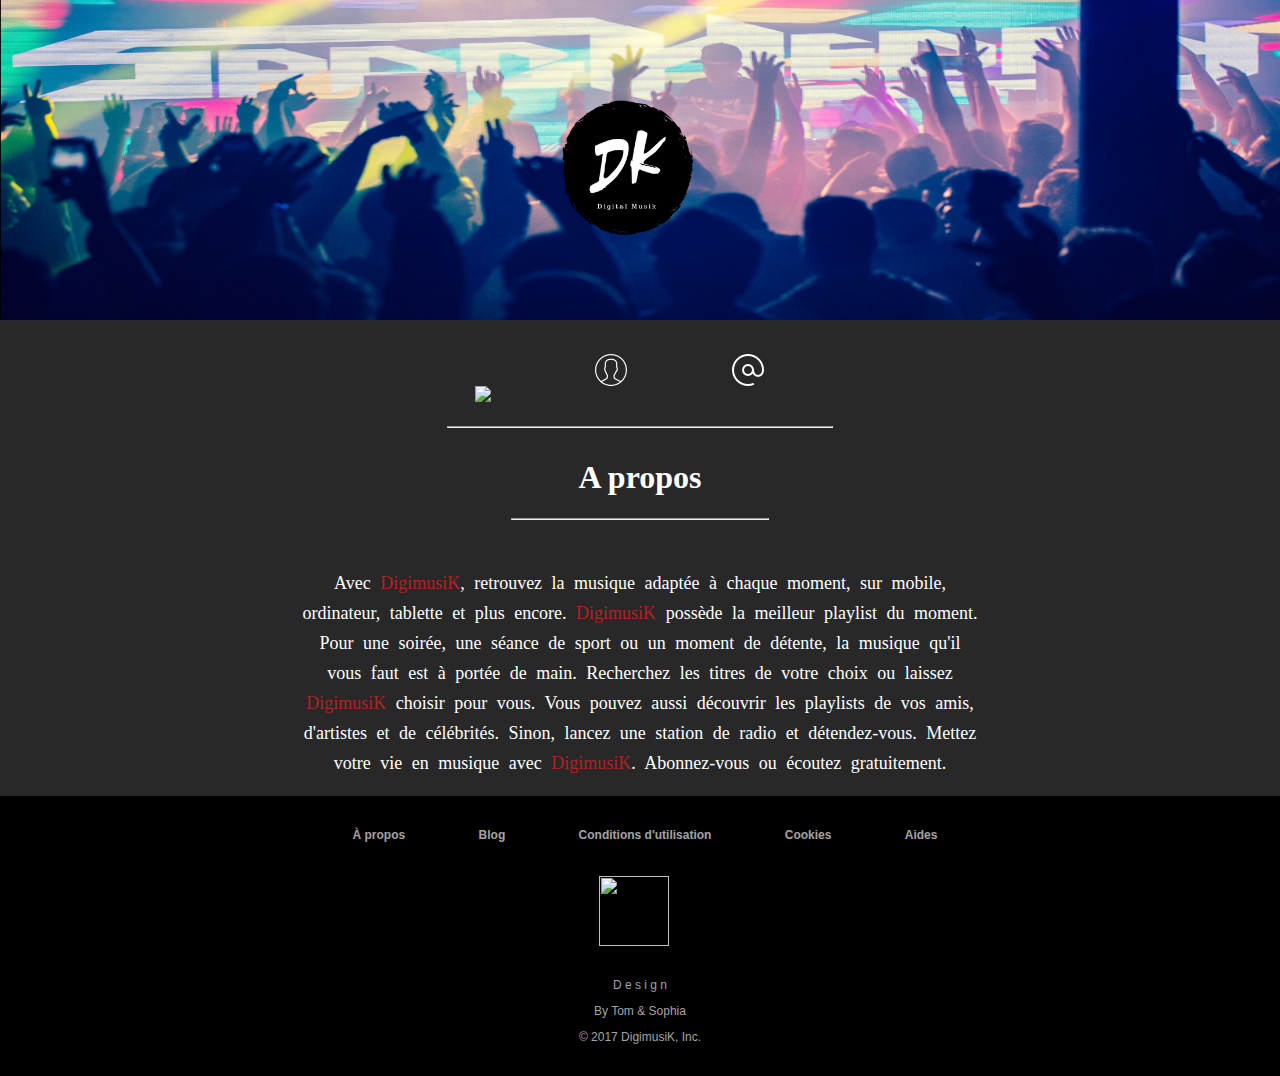
==== Page-2.html @ 98201c97 "Day 5" ====
<!DOCTYPE html>
<html>

	<head>

		<title>DigimusiK</title>

				<meta charset="utf-8">
				<link rel="stylesheet" type="text/css" href="style.css">
				<script src="https://ajax.googleapis.com/ajax/libs/jquery/3.2.1/jquery.min.js"></script>
				<script src="script.js"></script>
				<link rel="shortcut icon" href="DK4.png">

		
	</head>

	<body>

			<header>

			<img class ="img1" src="Capture.PNG"> 							<!--Image de couverture-->
			<a href="index.html"><img class ="img2" src="DK.png"> 			<!--logo header cliquable-->
				
<br>

			<ul id="menu_horizontal">										<!--Menu principal-->

				<li class="bouton_gauche"><a href="index.html"><img src="accueil.png" alt="accueil" />Accueil</a></li>
				<li class="bouton_milieu"><a href="#"><img src="user.png" alt="news" />Profil</a></li>
				<li class="bouton_droite"><a href="Page-3.html"><img src="contact.png" alt="contact"/>Contact</a></li>

			</ul>

<br>

			<HR align=center width="30%">


		</header>

		<section>
<br>

			<h1>A propos</h1>


			<HR align=center width="20%">

			<p class="Apropos"> Avec <span style="color: firebrick;">DigimusiK</span>, retrouvez la musique adaptée à chaque moment, sur mobile, ordinateur, tablette et plus encore. <span style="color: firebrick;">DigimusiK</span> possède la meilleur playlist du moment. Pour une soirée, une séance de sport ou un moment de détente, la musique qu'il vous faut est à portée de main. Recherchez les titres de votre choix ou laissez <span style="color: firebrick;">DigimusiK</span> choisir pour vous. Vous pouvez aussi découvrir les playlists de vos amis, d'artistes et de célébrités. Sinon, lancez une station de radio et détendez-vous. Mettez votre vie en musique avec <span style="color: firebrick;">DigimusiK</span>. Abonnez-vous ou écoutez gratuitement.</p>

		</section>

		<footer>

		<ul id="menufooter"> 		<!--menu du footer-->

			<li><a href="Page-2.html">À propos</a></li>
			<li>Blog</li>
			<li>Conditions d'utilisation</li>
			<li>Cookies</li>
			<li>Aides</li>

		</ul>
<br>
			<img class ="logoF" src="DK3.png">
			<p class="Pied">D e s i g n</p>
			<p class="Pied">By Tom & Sophia</p>
			<p class="Pied">© 2017 DigimusiK, Inc.</p>

		</footer>

	</body>
</html>
---- style.css ----
body {
 background-color: #282828; 
 font-family: arial; 
 color: white;
 font-size: 100%;
 margin: 0;
 }

.img1 {                         /*Il s'agit de notre image de couverture dans le header*/
 	width: 100%;
 	height: 320px;
 	display: block;
 	margin-left: auto;
 	margin-right: auto;
 }

.img2 {                          /*Il s'agit de notre logo en haut de la page dans le header*/
 	width: 290px;
 	height: 290px;
 	margin-left: 470px;
 	margin-top: -310px;
 	position: absolute;

 }

 .img3 {                         /*Il s'agit des images des positions des musiques (1)(2)(3).....(8)(9)(10)*/
 	width: 25px;
 	margin-left: 620px;
 }


header {
 	width: 100%;
 	height: 320px;
 }

h1{
	text-align: center;
	font-family: 'Ar cena';
	}

#Musique {
	line-height: 45px;
}

.musiqueGauche{
	padding-left: 40px;
	height: 130px;
}

.musiqueDroite{
	padding-left: 800px;
	height: 130px;
	flex-direction: row-reverse;
	margin-right: 40px;
	padding-left: 0px;
}

.infosmusique {
	margin: 40px;
}

.hashtags {
	color: firebrick;
	font-family: Ar cena;
	font-size: 18px;
}

article {
	display: flex;
	align-items: center;
}

.like{  					/*position des boutons like*/
 	width: 20px;
 	height: 20px;
}

iframe {					/*position des lecteurs Spotify*/
	height: 80px;
	margin: 40px;
}

ul#menu_horizontal { 
width : 1000px; 
height : 30px;
margin-left: 100px;
background-color : none;
color: none;
border : 0px;
list-style-type : none; 
}
 
ul#menu_horizontal li { 
display: inline;
font-size: 0px;
}
 
ul#menu_horizontal li.bouton_gauche {
padding-left: 335px;
}

ul#menu_horizontal li.bouton_milieu {
padding-left: 100px;
}
 
ul#menu_horizontal li.bouton_droite {
padding-left: 100px;
}
 
ul#menu_horizontal a {
color : #FFFFFF;
text-decoration : none;
}
 
ul#menu_horizontal a:hover { text-decoration : underline; 
}

section {
	margin-top: 100px;
}

ul#musiques {
	padding-left: 0;
}

footer {
    font-size: 12px;
    font-family: 'arial';
    color: #A4A4A4;
    background-color: #000000;
    margin: 0;
    padding: 20px;
}

footer a {
	color: #A4A4A4;
	text-decoration: none;
}

ul#menufooter {
	margin-bottom: 0px;
	text-align: center;
	padding-left: 0;
}

ul#menufooter li {
	list-style-type: none;
	display: inline;
	margin-right: 30px;
	padding-left: 40px;
	font-weight: bold;

}

.Pied{
	text-align: center;
	float: center;
}

.logoF{								/*position du logo dans le pied de page*/
height: 70px;
width: 70px;
padding-left: 579px;
padding-top: inherit;
padding-bottom: inherit;
}



/*Page A propos*/



.Apropos {
	text-align: center;
	font-family: Ar cena;
	padding-top: 30px;
	margin-left: 300px;
	margin-right: 300px;
	font-size: 18px;
	word-spacing: 5px;
	line-height: 30px;
}



/*Page contact*/



.contactcolor {
	color: firebrick;
}

.Datedajout {
	font-family: Ar cena;
	font-size: 18px;
}
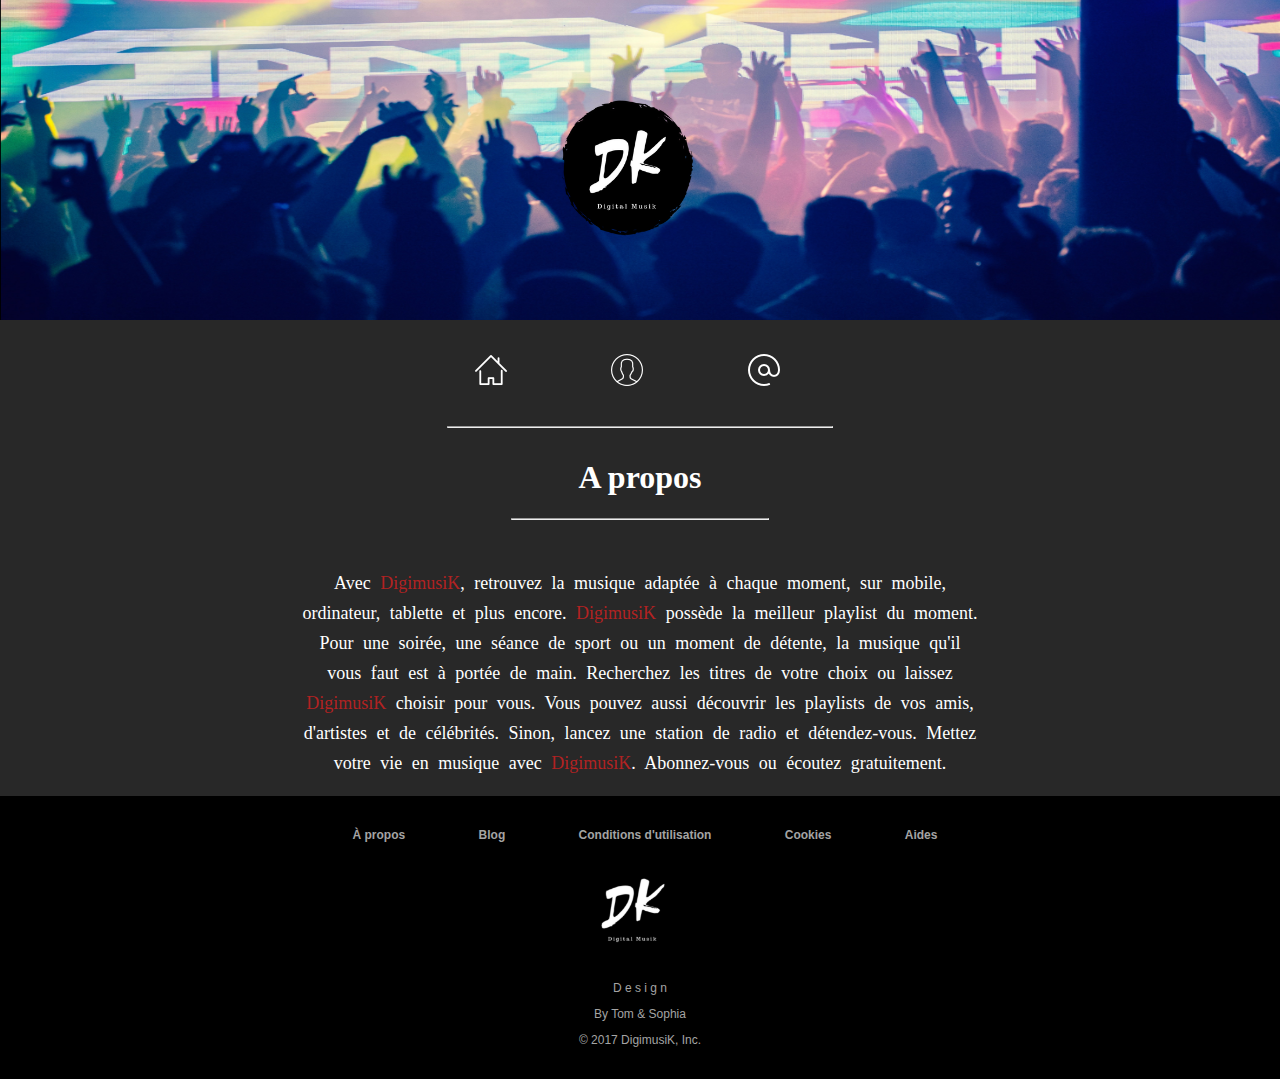
==== commit 71b0f854: "Code final pour de vrai !" ====
--- a/Page-2.html
+++ b/Page-2.html
@@ -25,7 +25,7 @@
 
 			<ul id="menu_horizontal">										<!--Menu principal-->
 
-				<li class="bouton_gauche"><a href="index.html"><img src="accueil.png" alt="accueil" />Accueil</a></li>
+				<li class="bouton_gauche"><a href="index.html"><img src="Accueil.png" alt="accueil" />Accueil</a></li>
 				<li class="bouton_milieu"><a href="#"><img src="user.png" alt="news" />Profil</a></li>
 				<li class="bouton_droite"><a href="Page-3.html"><img src="contact.png" alt="contact"/>Contact</a></li>
 
@@ -62,7 +62,7 @@
 
 		</ul>
 <br>
-			<img class ="logoF" src="DK3.png">
+			<img class ="logoF" src="DK3.PNG">
 			<p class="Pied">D e s i g n</p>
 			<p class="Pied">By Tom & Sophia</p>
 			<p class="Pied">© 2017 DigimusiK, Inc.</p>
